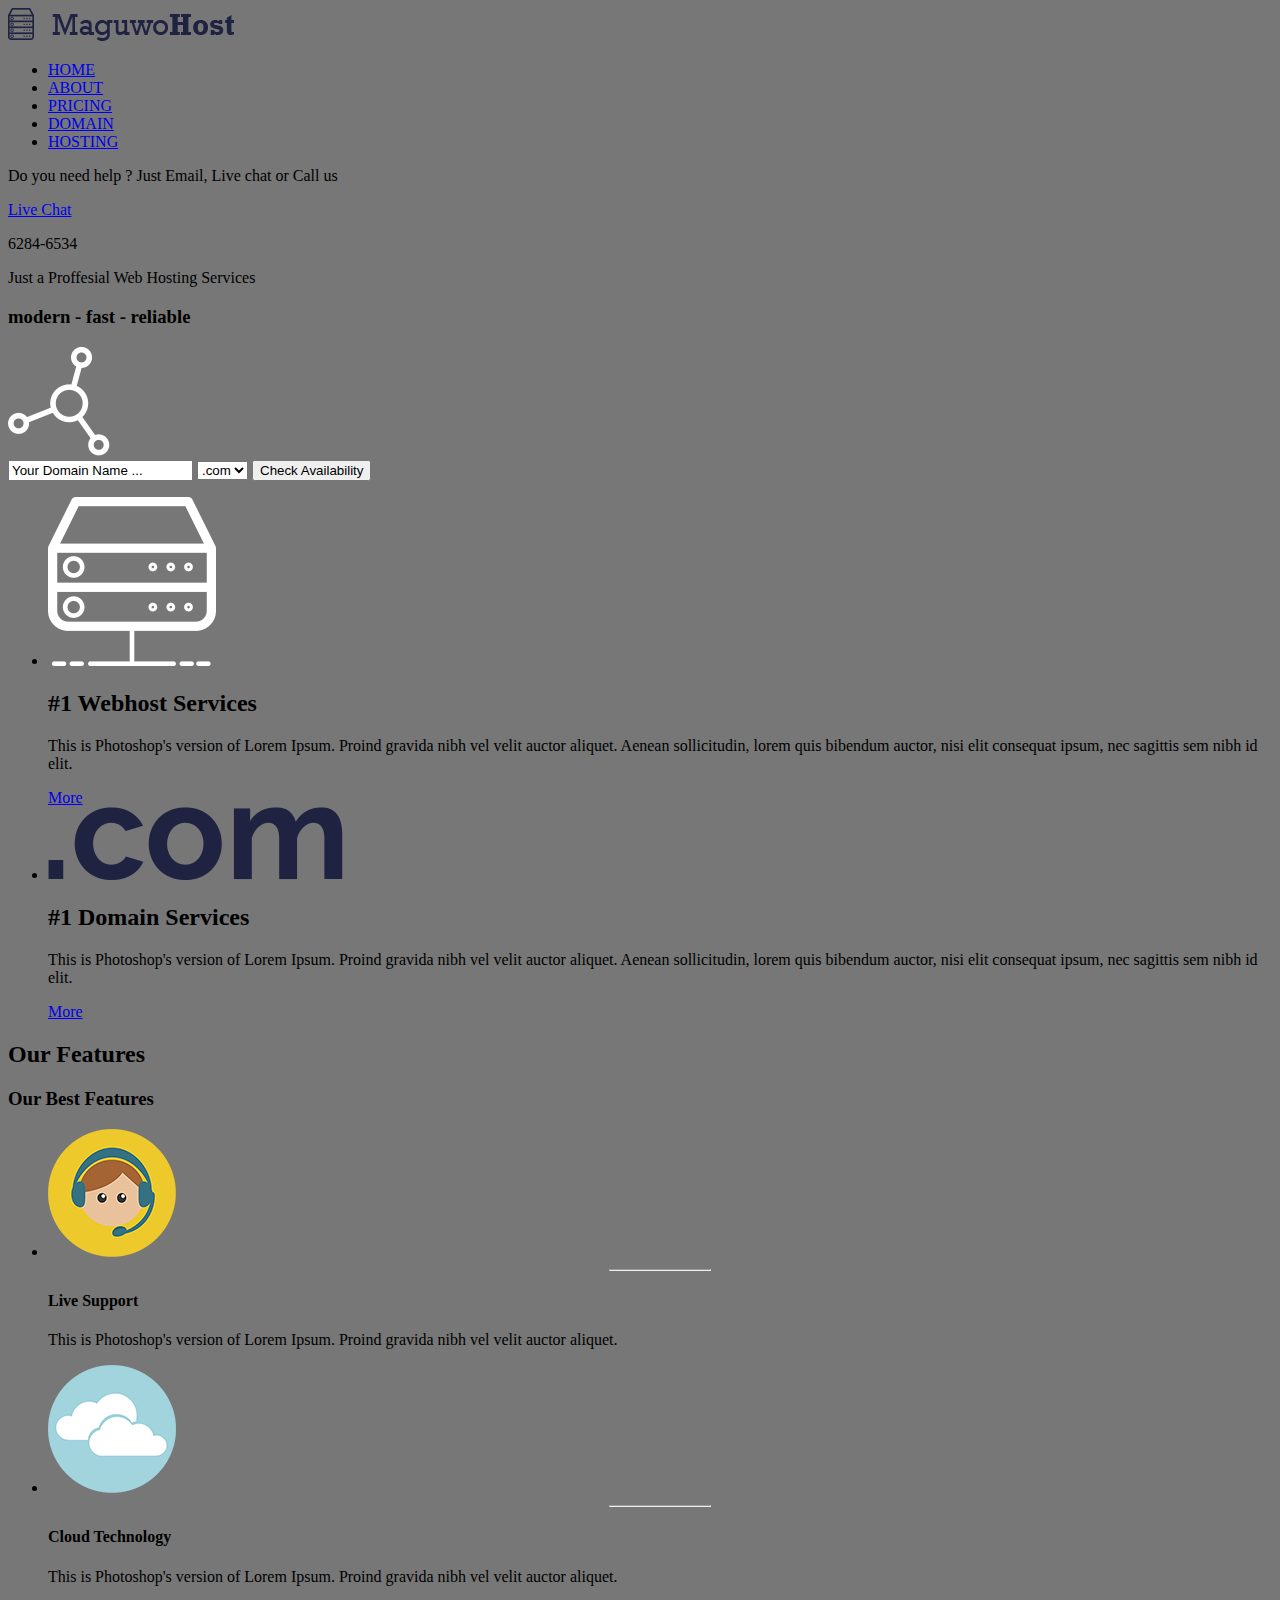
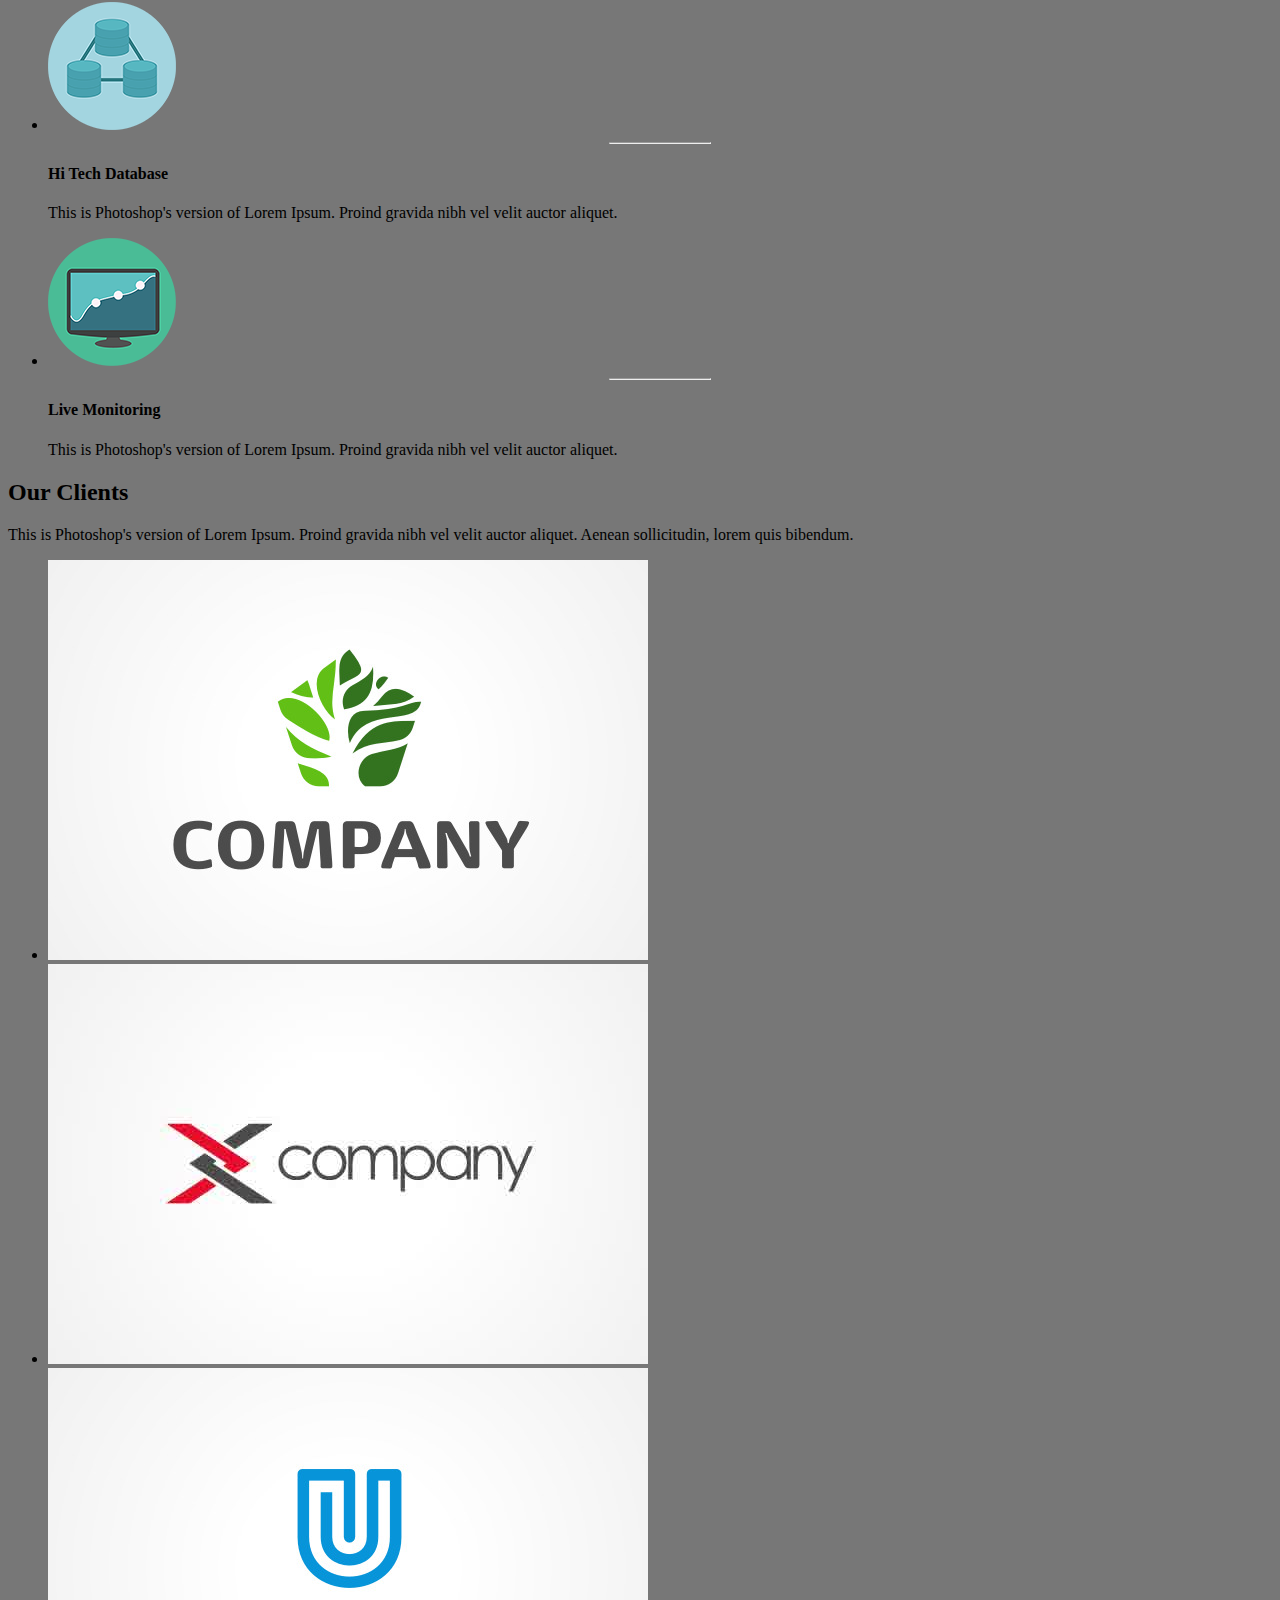
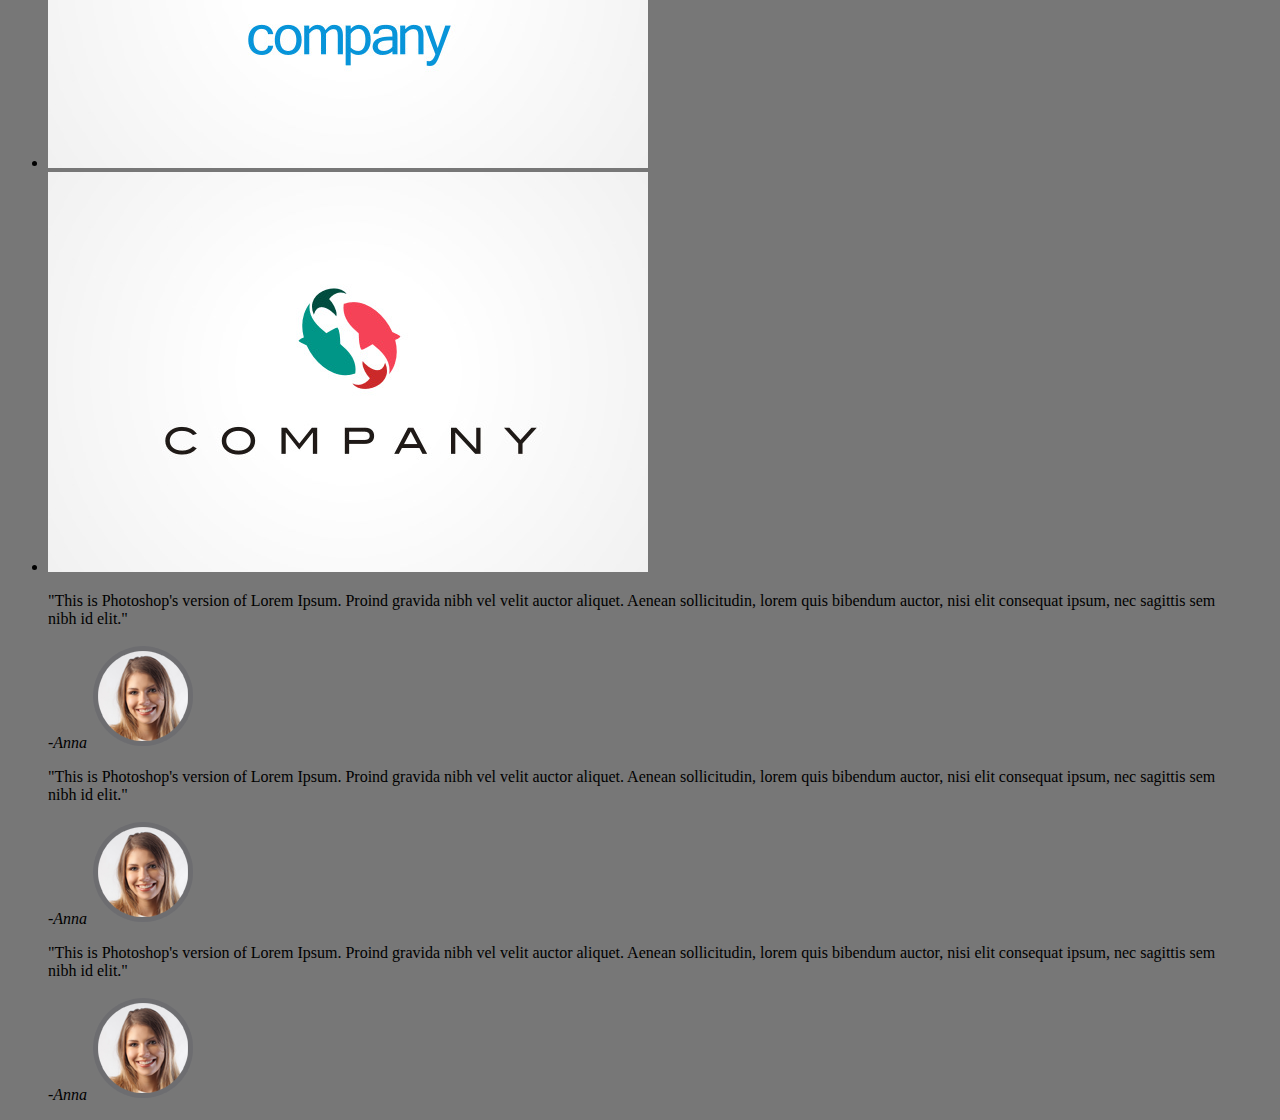
==== MaguwoHosting/index.html @ 18f497f8 "Проект maguwohost перемещен в новый каталог" ====
<!DOCTYPE html>
<html lang="en">
    <head>
        <meta charset="utf-8">
        <meta name="description" content="MaguwoHost is hosting">
        <link href="style.css" rel="stylesheet" type="text/css">
        <title>MaguwoHost</title>
    </head>
    <body>
        <div class="page-header">
            <div class="logo">
                <a href="#"><img src="imgs/Shape%20h.png"></a>
            </div>
            <ul class="main-nav">
                <li><a href="#">HOME</a></li>
                <li><a href="#">ABOUT</a></li>
                <li><a href="#">PRICING</a></li>
                <li><a href="#">DOMAIN</a></li>
                <li><a href="#">HOSTING</a></li>
            </ul>
            <div class="contacts-header">
                <p class="feedback">Do you need help ? Just Email, Live chat or Call us</p>
                <a href="#">Live Chat</a>
                <p>6284-6534</p>
            </div>
        </div>
        
        <div class="slider">
            <p>Just a Proffesial Web Hosting Services</p>
            <h3>modern - fast - reliable</h3>
            <img src="imgs/Shape%206.png">
            <form class="check-domain" action="#" method="get">
                <input type="text" name="checkdomain" value="Your Domain Name ...">
                <select name="domain">
                    <option value="com">.com</option>
                    <option value="net">.net</option>
                    <option value="org">.org</option>
                </select>
                <input type="submit" value="Check Availability">
            </form>
        </div>
        
        <div class="services">
            <ul class="about-services">
                <li>
                    <img src="imgs/Shape%207.png">
                    <h2>#1 Webhost Services</h2>
                    <p>This is Photoshop's version of Lorem Ipsum. Proind gravida nibh
                    vel velit auctor aliquet. Aenean sollicitudin, lorem quis bibendum
                    auctor, nisi elit consequat ipsum, nec sagittis sem nibh id elit.</p>
                    <a href="#">More</a>
                </li>
                <li>
                    <img src="imgs/com.png">
                    <h2>#1 Domain Services</h2>
                    <p>This is Photoshop's version of Lorem Ipsum. Proind gravida nibh
                    vel velit auctor aliquet. Aenean sollicitudin, lorem quis bibendum
                    auctor, nisi elit consequat ipsum, nec sagittis sem nibh id elit.</p>
                    <a href="#">More</a>
                </li>
            </ul>
        </div>
        
        <div class="features">
            <div class="features-name">
                <h2>Our Features</h2>
                <h3>Our Best Features</h3>
            </div>
            <ul class="features-items">
                <li>
                    <img src="imgs/SEO-29.png">
                    <hr width="100">
                    <h4>Live Support</h4>
                    <p>This is Photoshop's version of Lorem Ipsum. Proind gravida nibh
                    vel velit auctor aliquet.</p>
                </li>
                <li>
                    <img src="imgs/SEO-32.png">
                    <hr width="100">
                    <h4>Cloud Technology</h4>
                    <p>This is Photoshop's version of Lorem Ipsum. Proind gravida nibh
                    vel velit auctor aliquet.</p>
                </li>
                <li>
                    <img src="imgs/Technology-18.png">
                    <hr width="100">
                    <h4>Hi Tech Database</h4>
                    <p>This is Photoshop's version of Lorem Ipsum. Proind gravida nibh
                    vel velit auctor aliquet.</p>
                </li>
                <li>
                    <img src="imgs/SEO-04.png">
                    <hr width="100">
                    <h4>Live Monitoring</h4>
                    <p>This is Photoshop's version of Lorem Ipsum. Proind gravida nibh
                    vel velit auctor aliquet.</p>
                </li>
            </ul>
        </div>
        
        <div class="clients">
            <div class="clients-companies">
                <div class="our-clients">
                    <h2>Our Clients</h2>
                    <p>This is Photoshop's version of Lorem Ipsum. Proind gravida nibh
                    vel velit auctor aliquet. Aenean sollicitudin, lorem quis bibendum.</p>
                </div>
                <div class="companies-clients">
                    <ul class="companies-items">
                        <li><img src="imgs/tree-logo.jpg"></li>
                        <li><img src="imgs/x-logo.jpg"></li>
                        <li><img src="imgs/u-logo.jpg"></li>
                        <li><img src="imgs/fish-logo.jpg"></li>
                    </ul>
                </div>
            </div>
            <div class="reviews-list">
                <blockquote class="review-item">
                    <p>"This is Photoshop's version of Lorem Ipsum. Proind gravida nibh
                    vel velit auctor aliquet. Aenean sollicitudin, lorem quis bibendum
                    auctor, nisi elit consequat ipsum, nec sagittis sem nibh id elit."</p>
                    <cite>-Anna</cite>
                    <img src="imgs/Layer%204.png">
                </blockquote>
                <blockquote class="review-item">
                    <p>"This is Photoshop's version of Lorem Ipsum. Proind gravida nibh
                    vel velit auctor aliquet. Aenean sollicitudin, lorem quis bibendum
                    auctor, nisi elit consequat ipsum, nec sagittis sem nibh id elit."</p>
                    <cite>-Anna</cite>
                    <img src="imgs/Layer%204.png">
                </blockquote>
                <blockquote class="review-item">
                    <p>"This is Photoshop's version of Lorem Ipsum. Proind gravida nibh
                    vel velit auctor aliquet. Aenean sollicitudin, lorem quis bibendum
                    auctor, nisi elit consequat ipsum, nec sagittis sem nibh id elit."</p>
                    <cite>-Anna</cite>
                    <img src="imgs/Layer%204.png">
                </blockquote>
            </div>
        </div>
        
        <div class="page-footer">
        </div>
    </body>
</html>
---- MaguwoHosting/style.css ----
body {
    background: #777777;
}
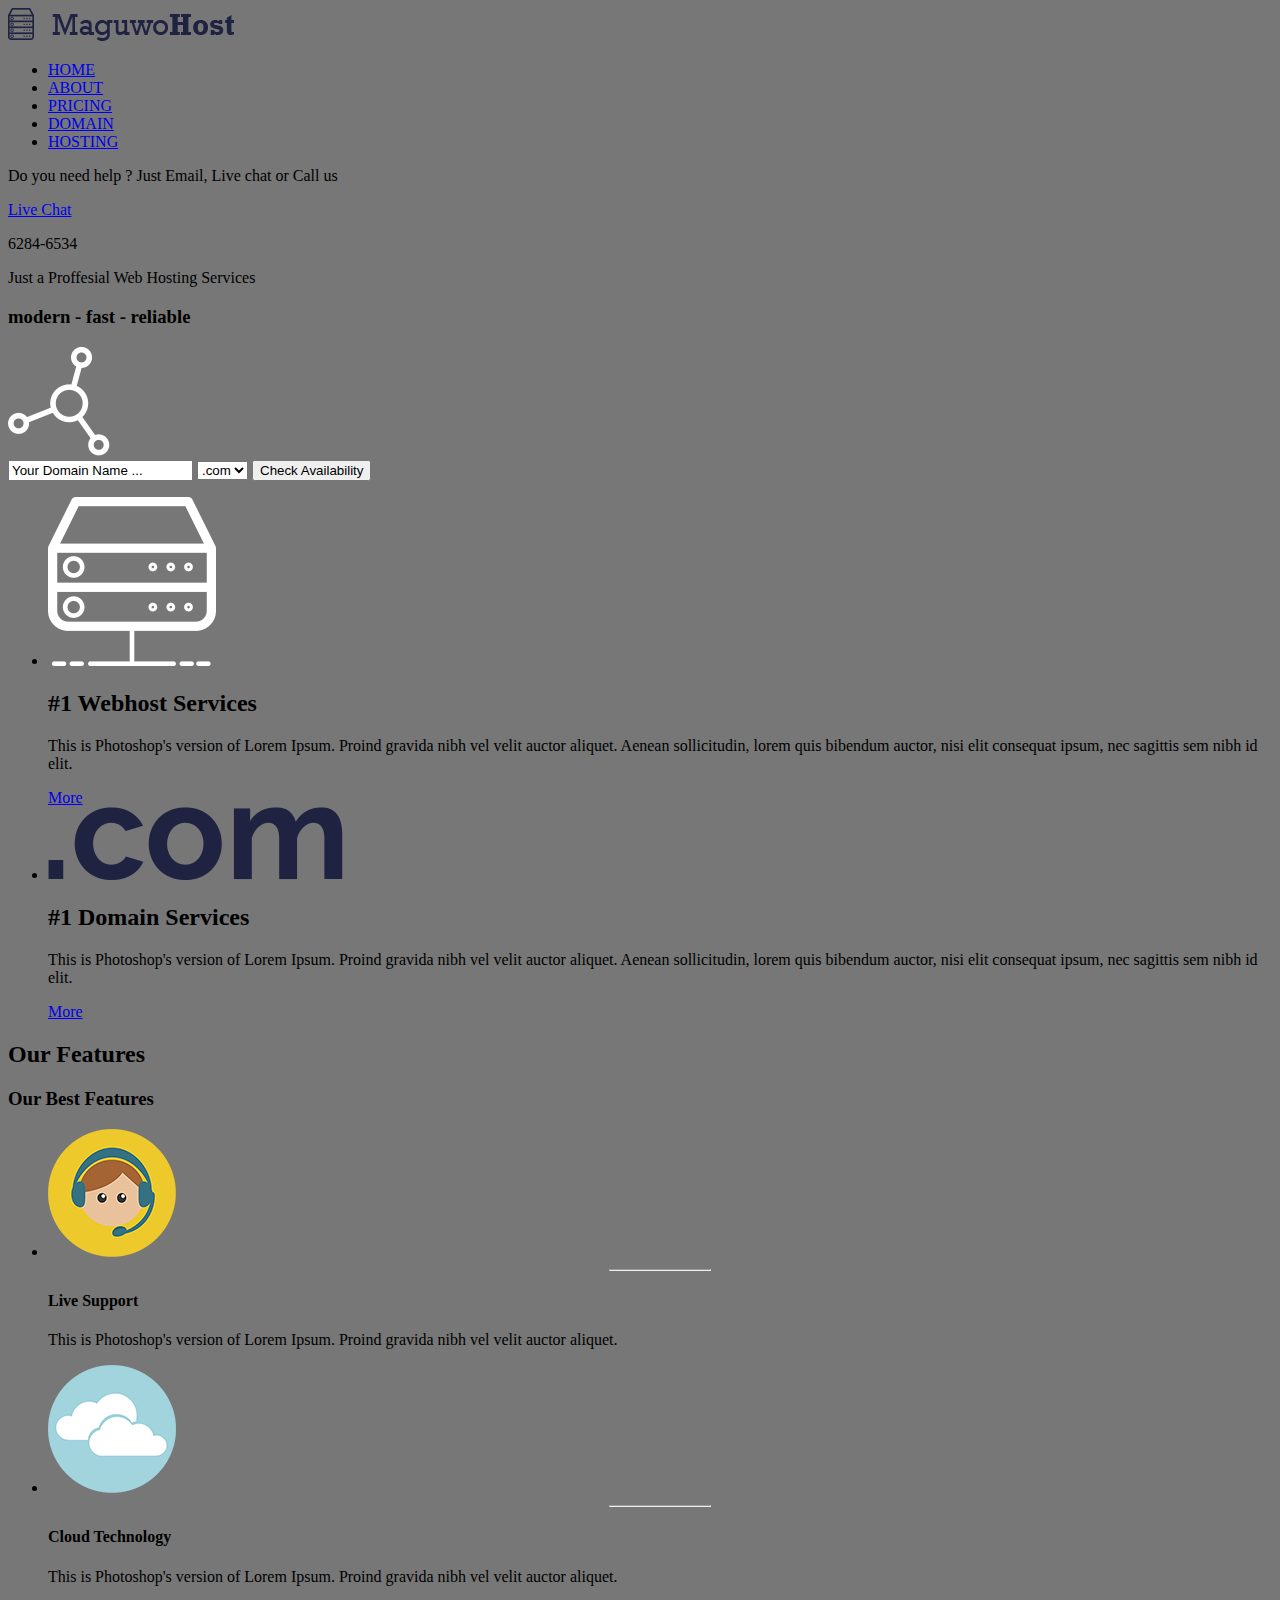
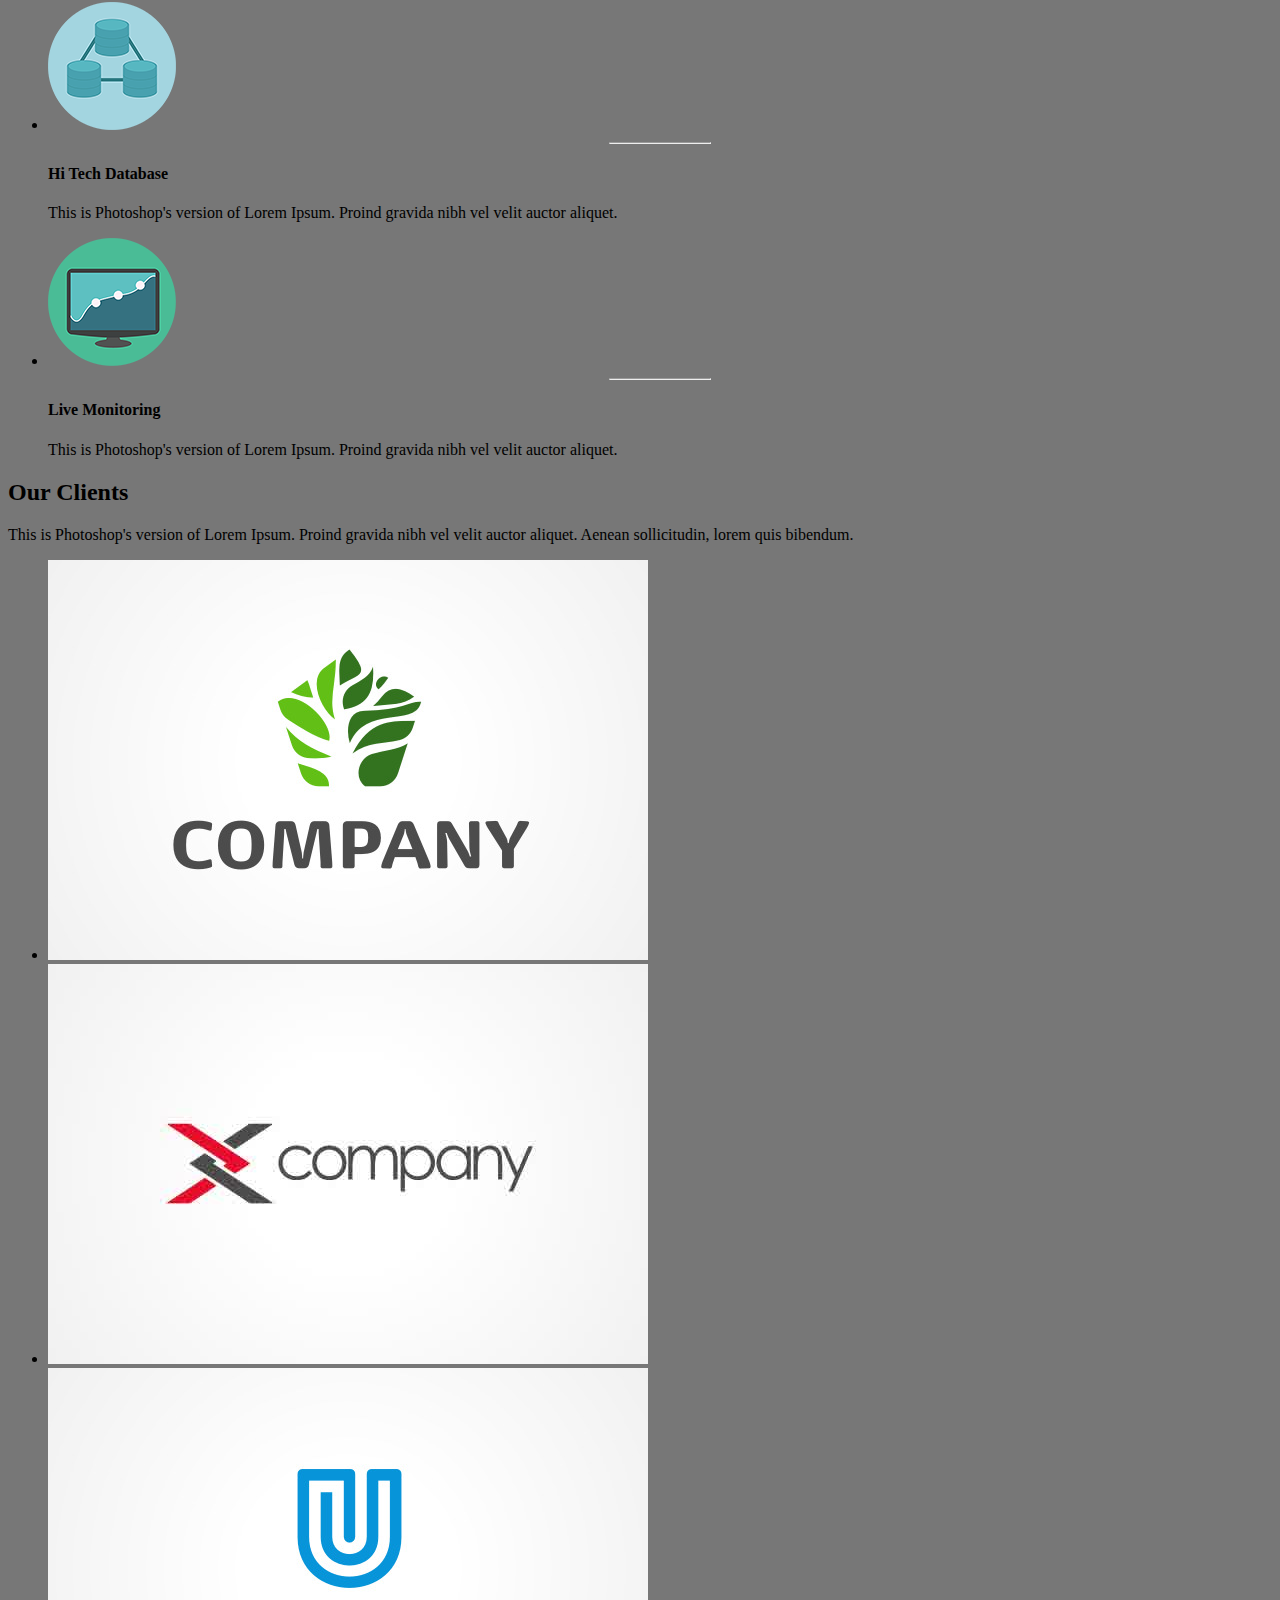
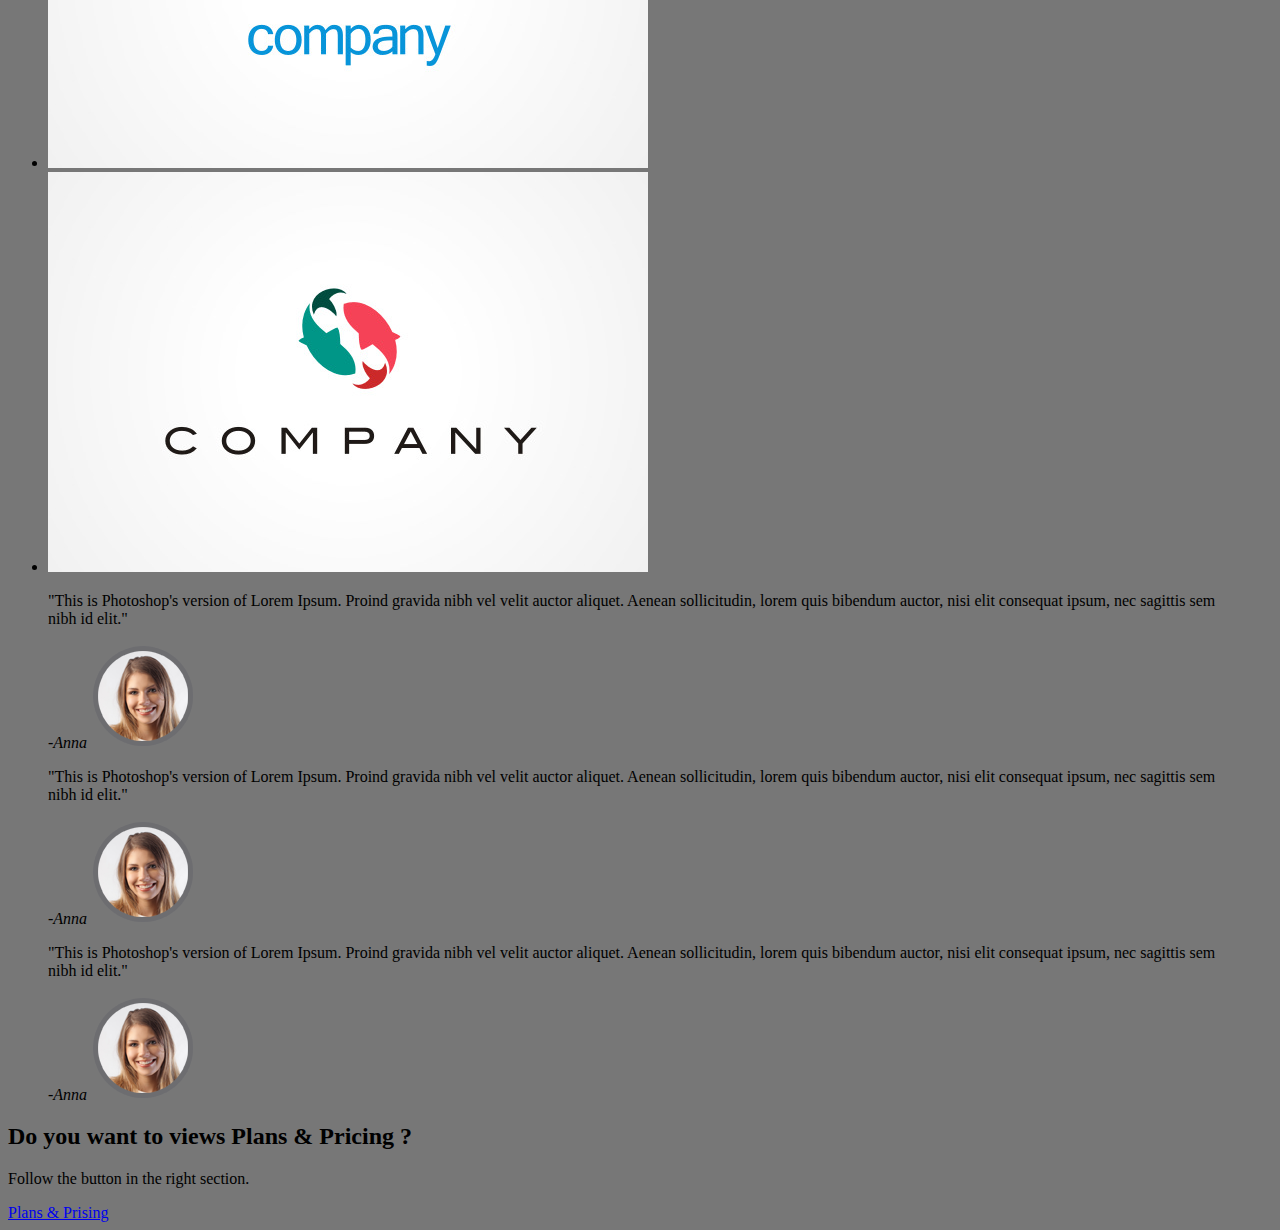
==== commit 975f350c: "Добавлен новый раздел Plans & Pricing." ====
--- a/MaguwoHosting/index.html
+++ b/MaguwoHosting/index.html
@@ -139,6 +139,14 @@
             </div>
         </div>
         
+        <div class="Pricing">
+            <div class="Pricing-promo">
+                <h2>Do you want to views Plans & Pricing ?</h2>
+                <p>Follow the button in the right section.</p>
+            </div>
+            <a href="#">Plans & Prising</a>
+        </div>
+        
         <div class="page-footer">
         </div>
     </body>
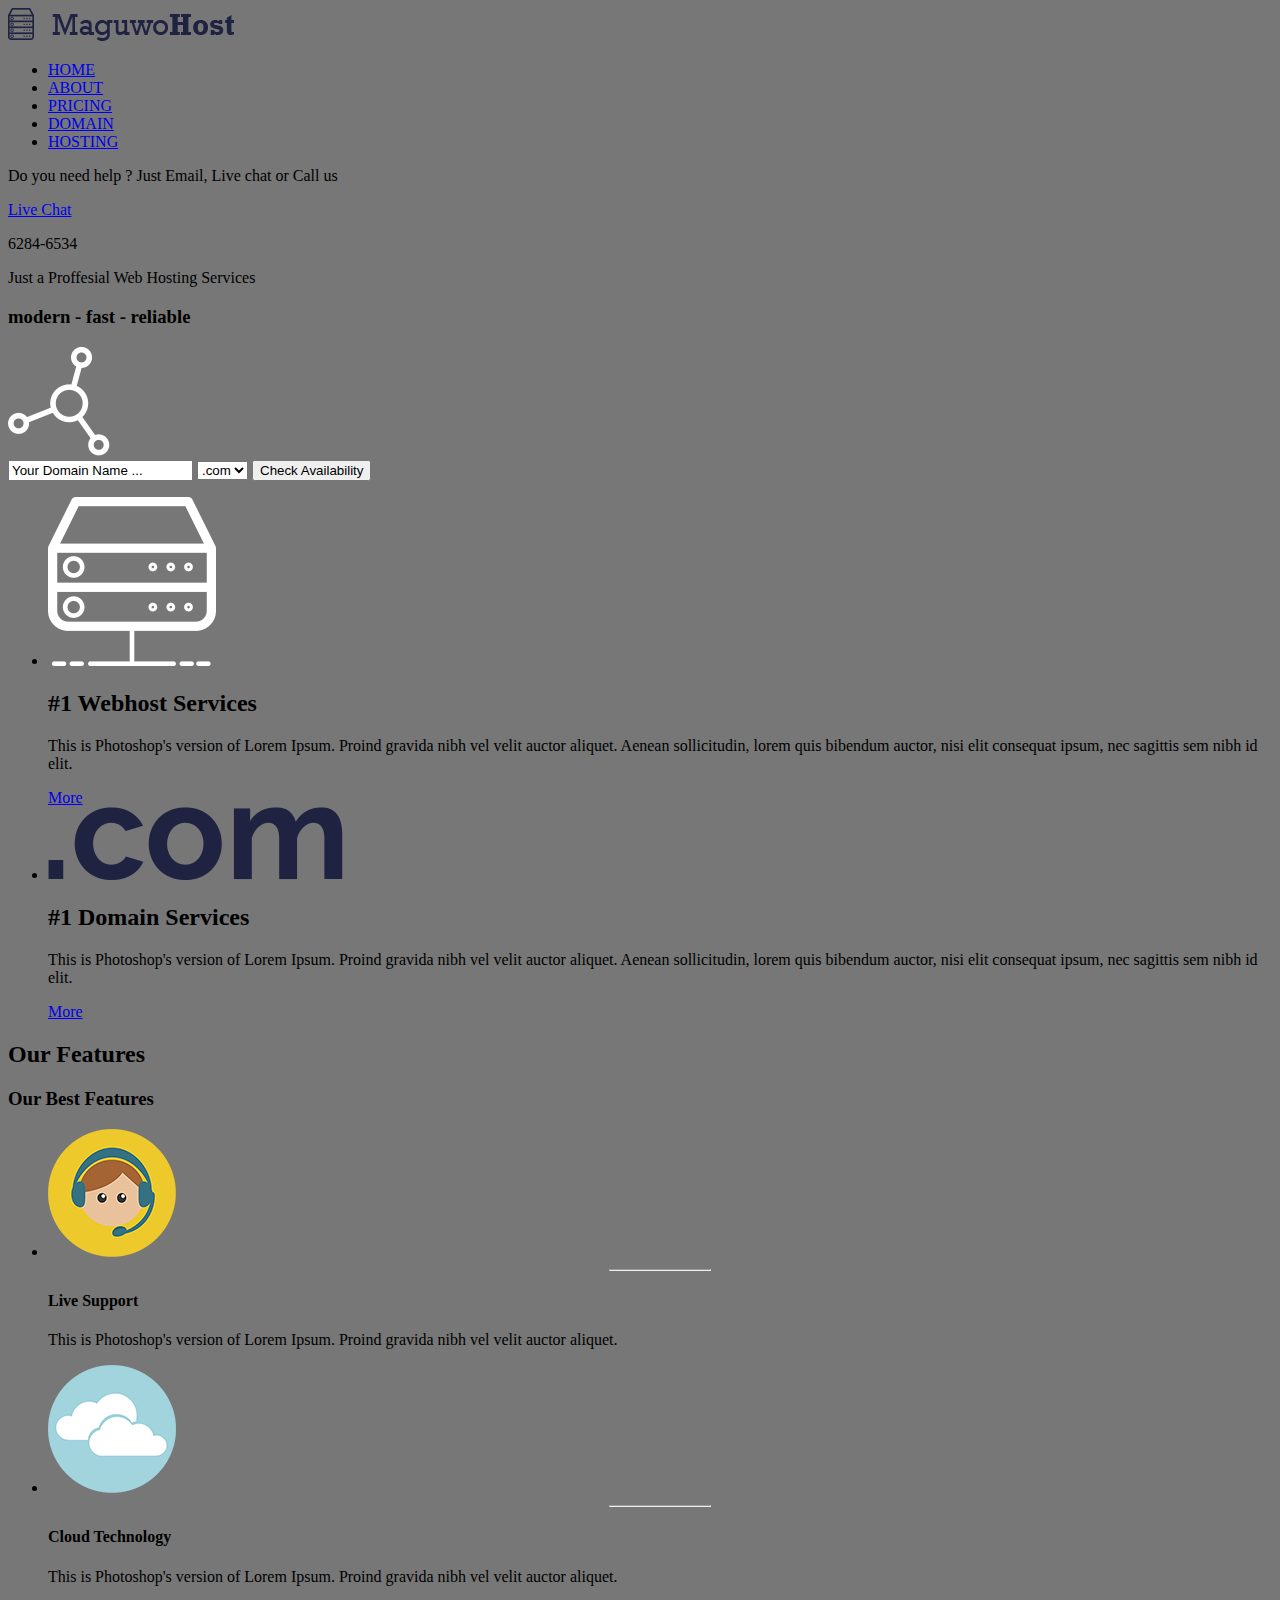
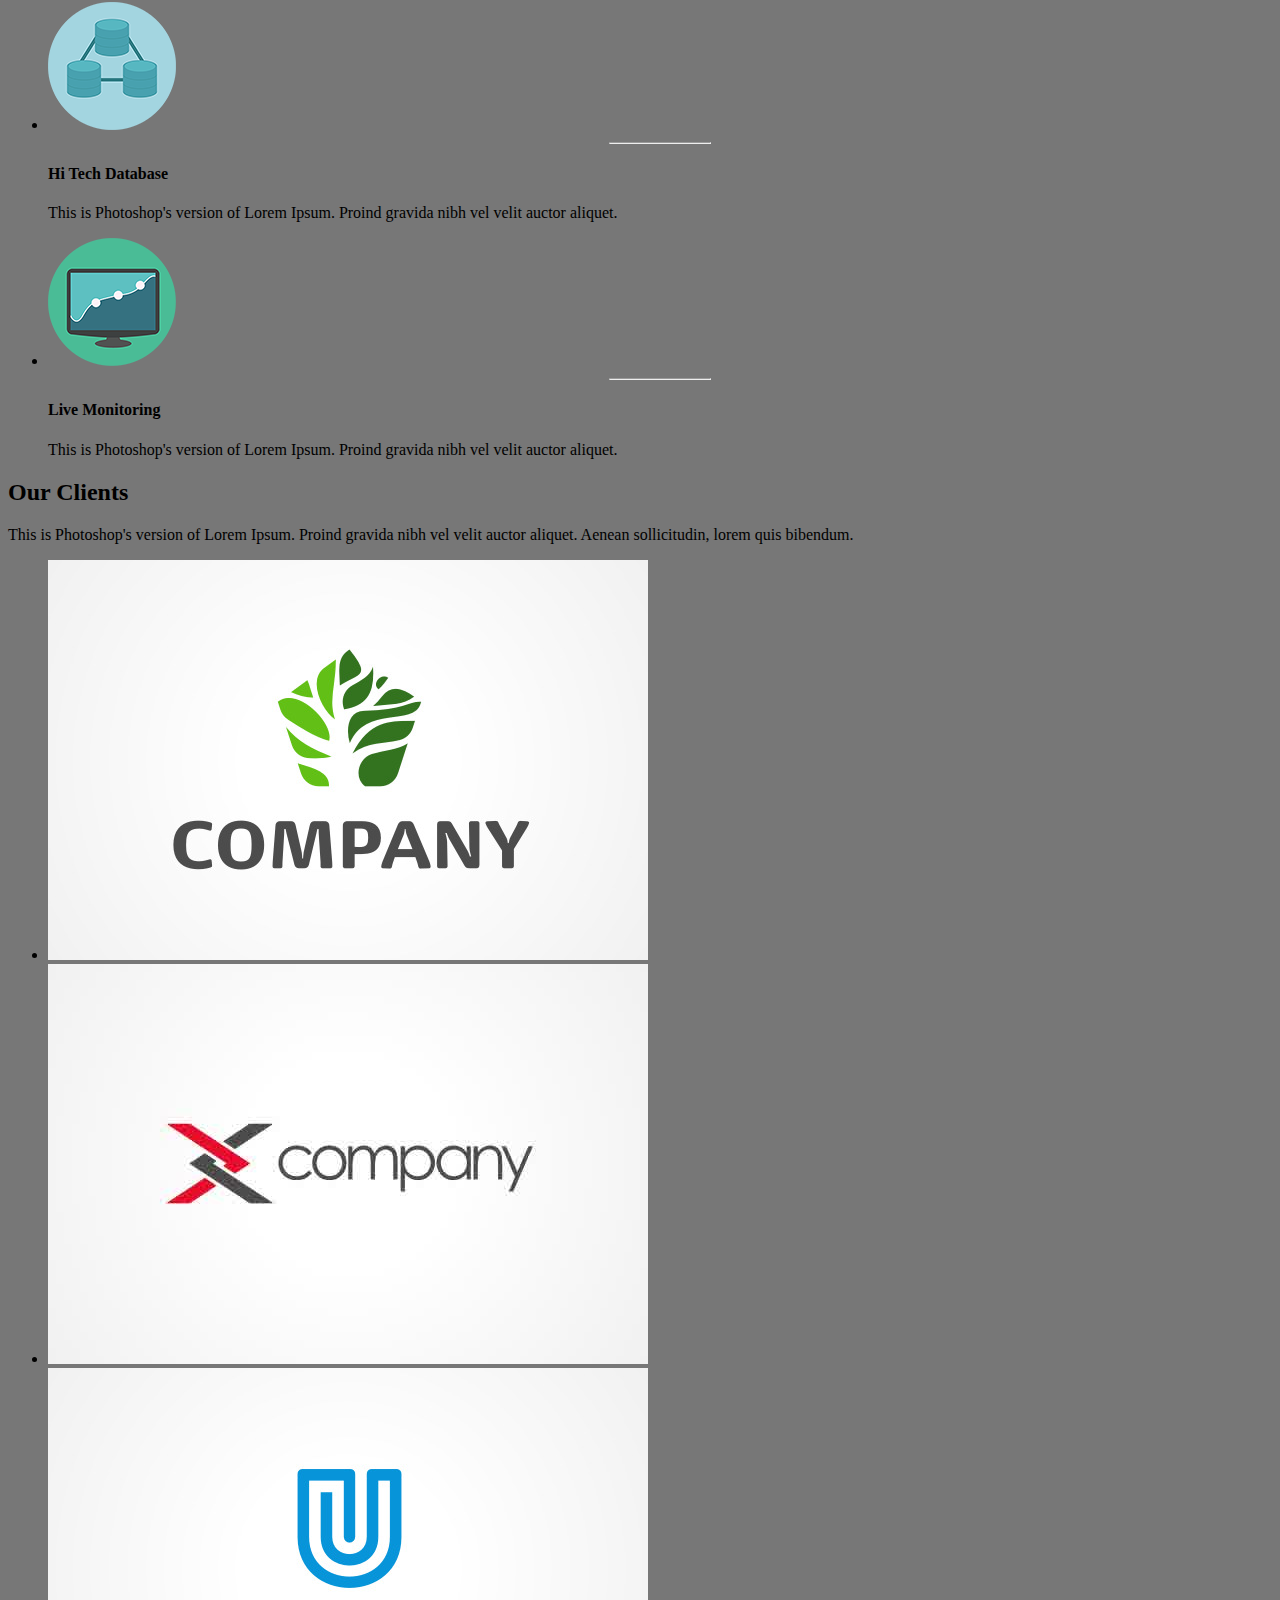
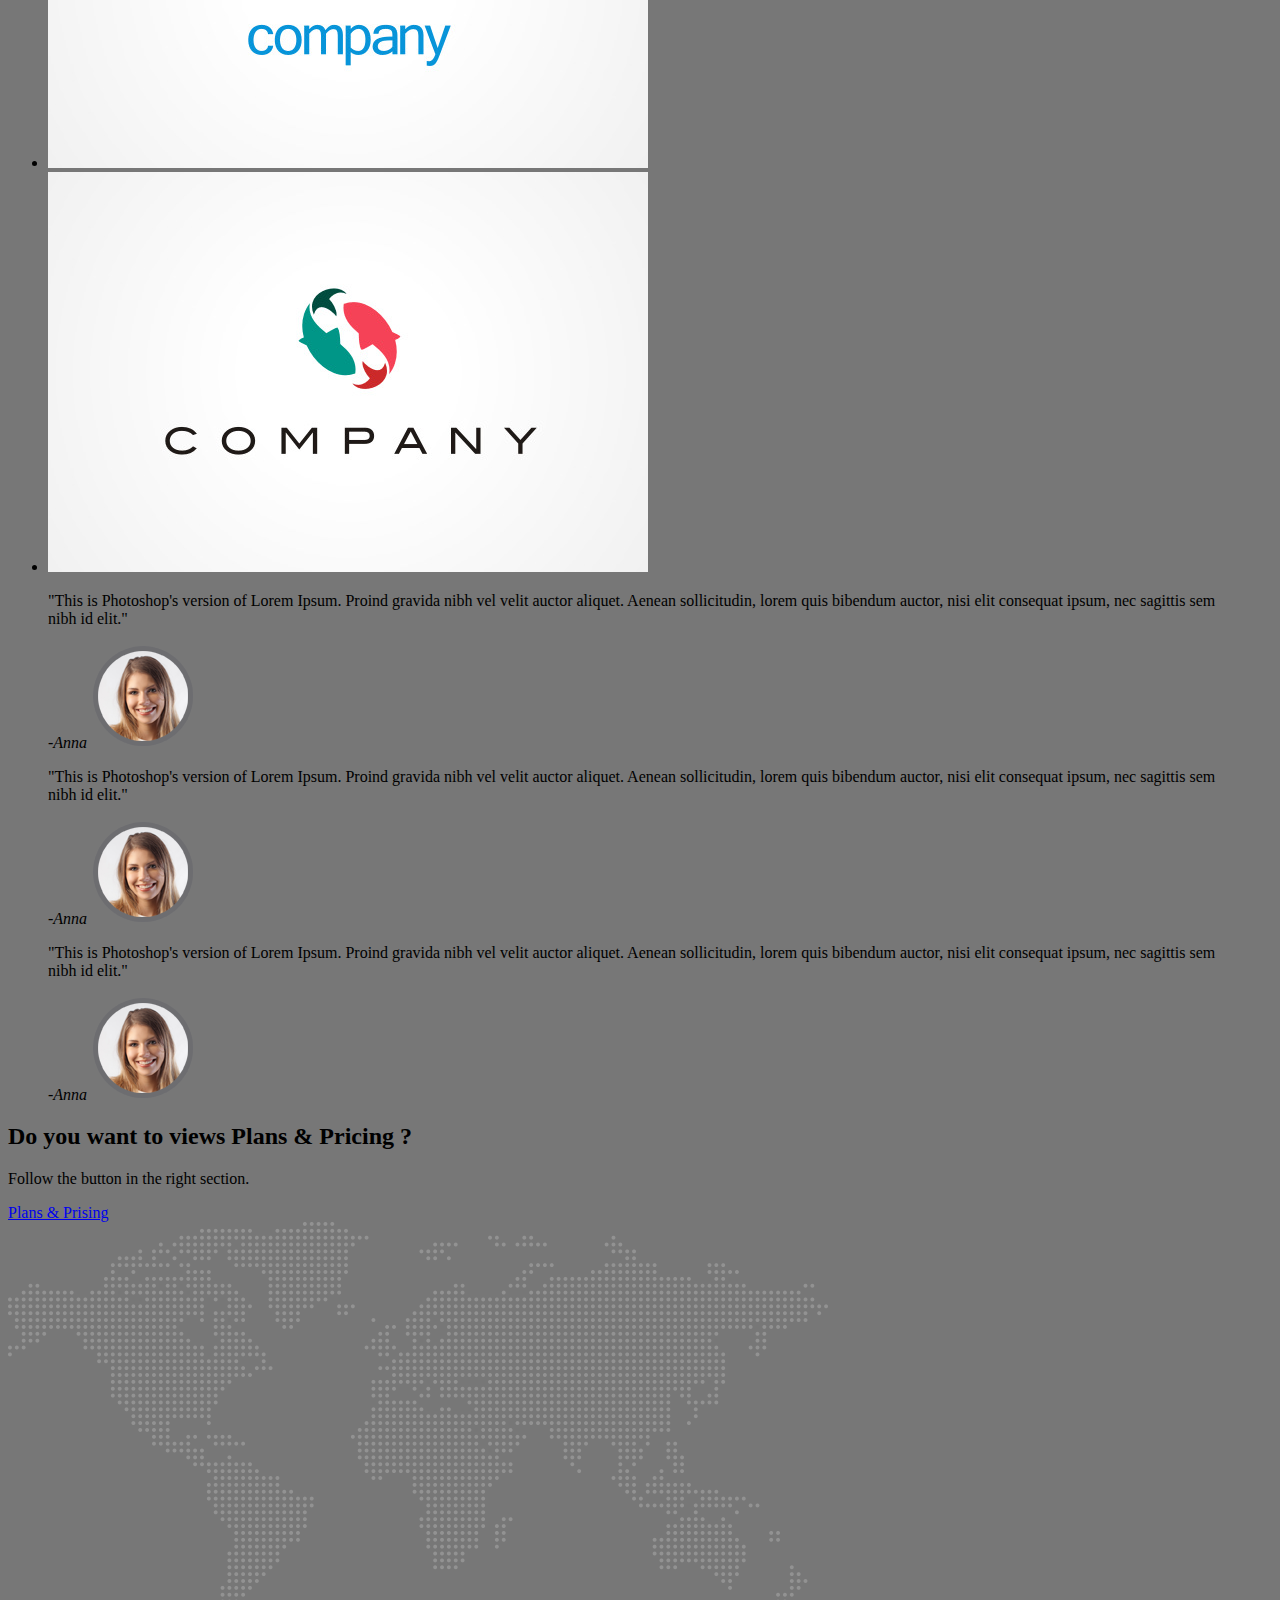
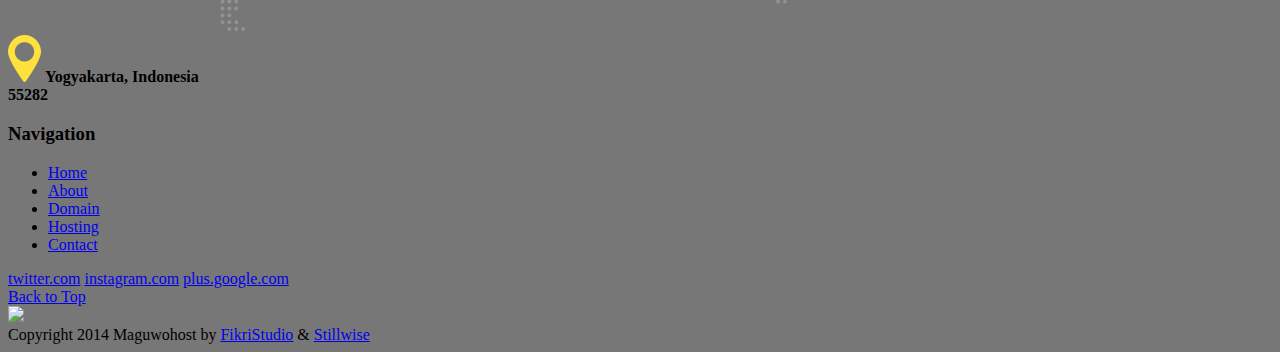
==== commit 90b19267: "Размечен page-footer" ====
--- a/MaguwoHosting/index.html
+++ b/MaguwoHosting/index.html
@@ -148,6 +148,37 @@
         </div>
         
         <div class="page-footer">
+            <div class="map">
+                <img src="imgs/Vector%20Smart%20Object.png">
+                <div class="map-point">
+                    <img src="imgs/Shape%208.png">
+                    <b>Yogyakarta, Indonesia<br>55282</b>
+                </div>
+            </div>
+            <div class="footer-nav">
+                <div class="footer-menu">
+                    <h3>Navigation</h3>
+                    <ul>
+                        <li><a href="#">Home</a></li>
+                        <li><a href="#">About</a></li>
+                        <li><a href="#">Domain</a></li>
+                        <li><a href="#">Hosting</a></li>
+                        <li><a href="#">Contact</a></li>
+                    </ul>
+                </div>
+                <div class="footer-social">
+                    <a class="social-btn" href="#">twitter.com</a>
+                    <a class="social-btn" href="#">instagram.com</a>
+                    <a class="social-btn" href="#">plus.google.com</a>
+                </div>
+                <a href="#">Back to Top</a>
+            </div>
+            <div class="footer-bottom">
+                <img src="#">
+                <div class="footer-copyright">
+                    Copyright 2014 Maguwohost by <a href="#">FikriStudio</a> & <a class="Stillwise" href="#">Stillwise</a>
+                </div>
+            </div>
         </div>
     </body>
 </html>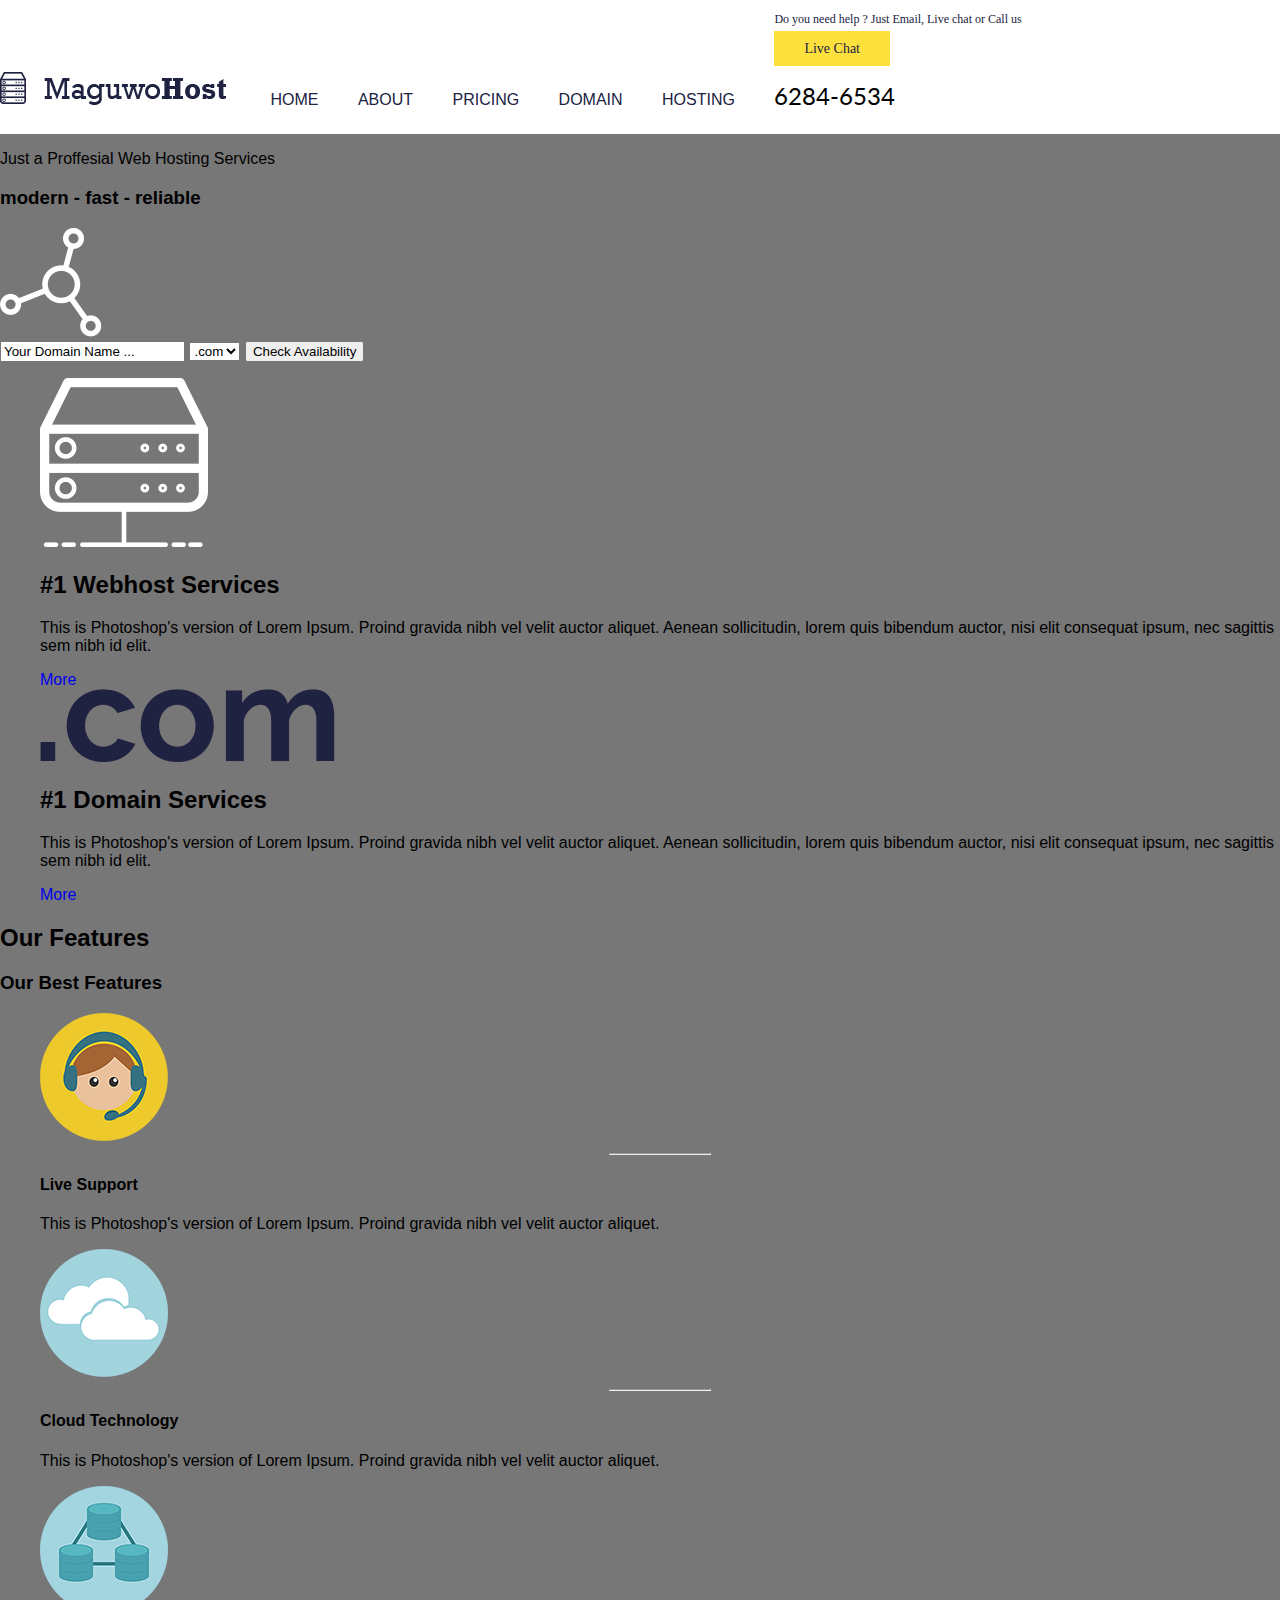
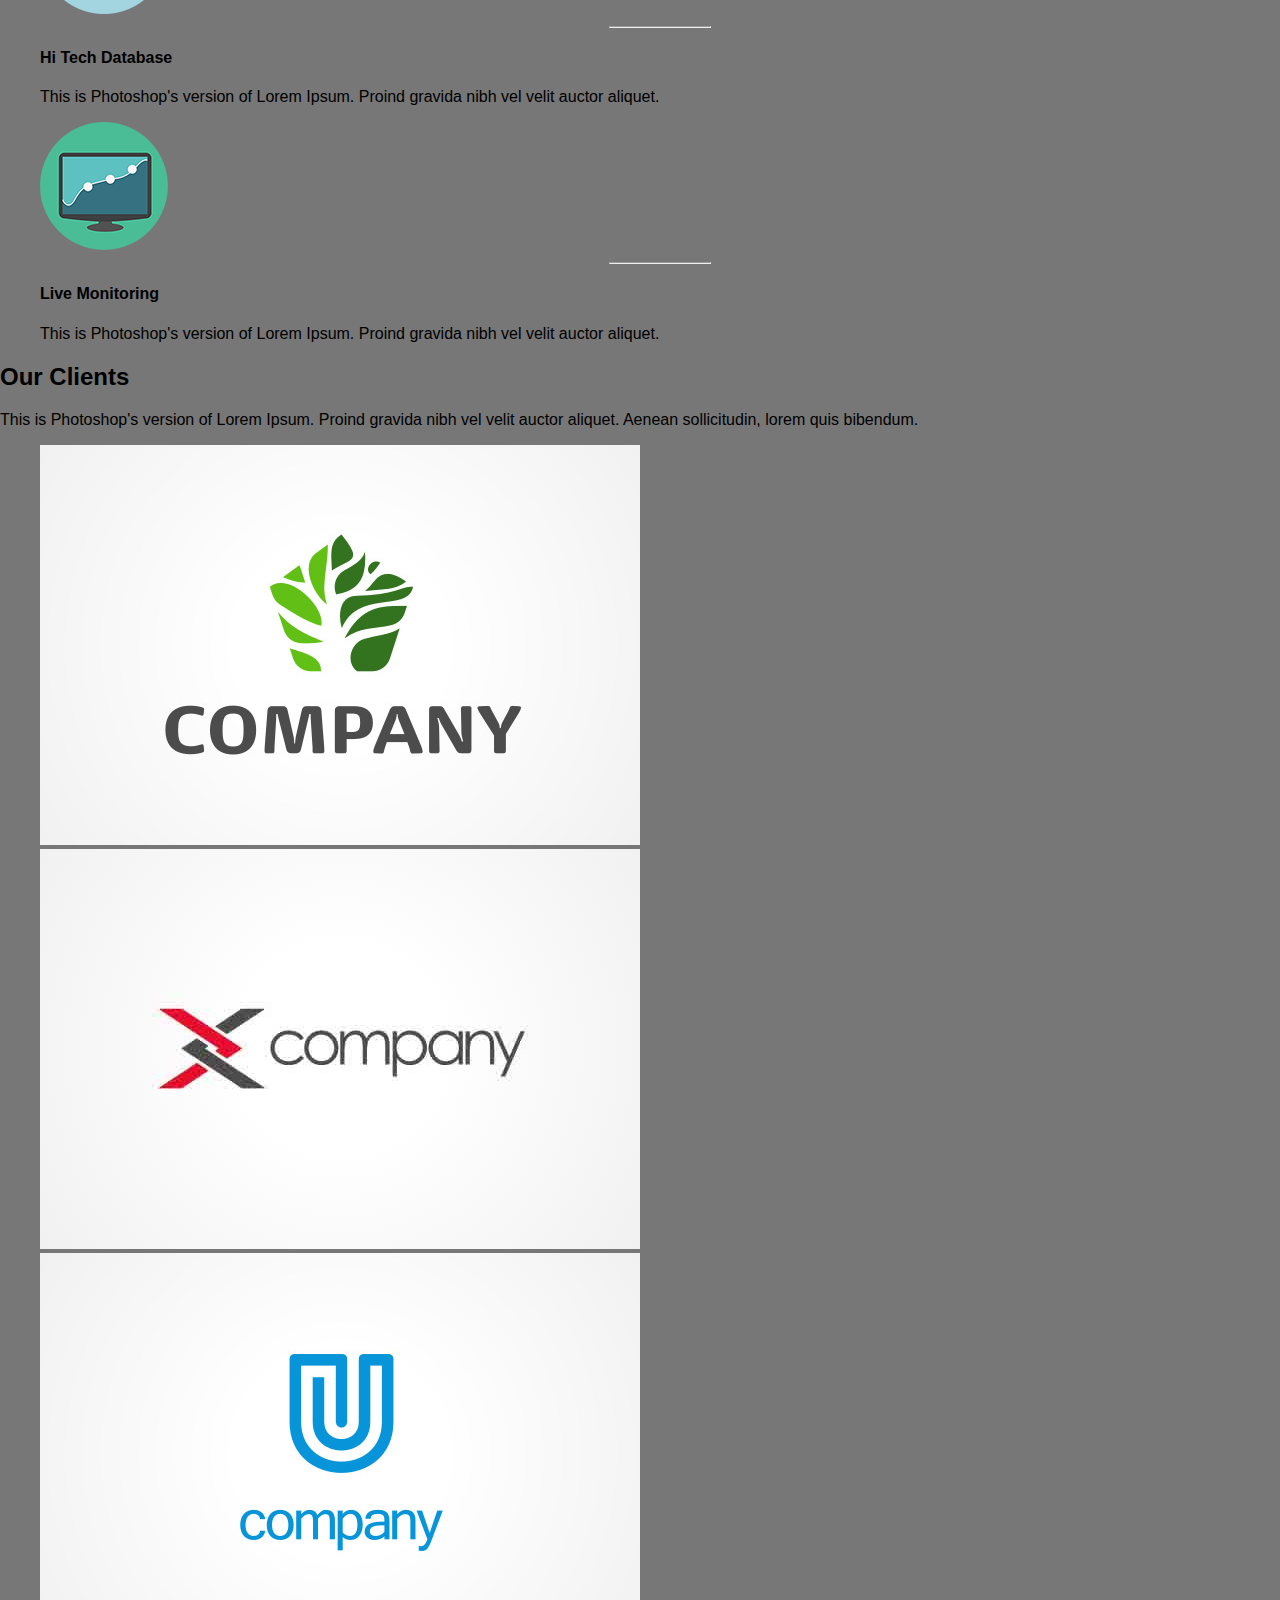
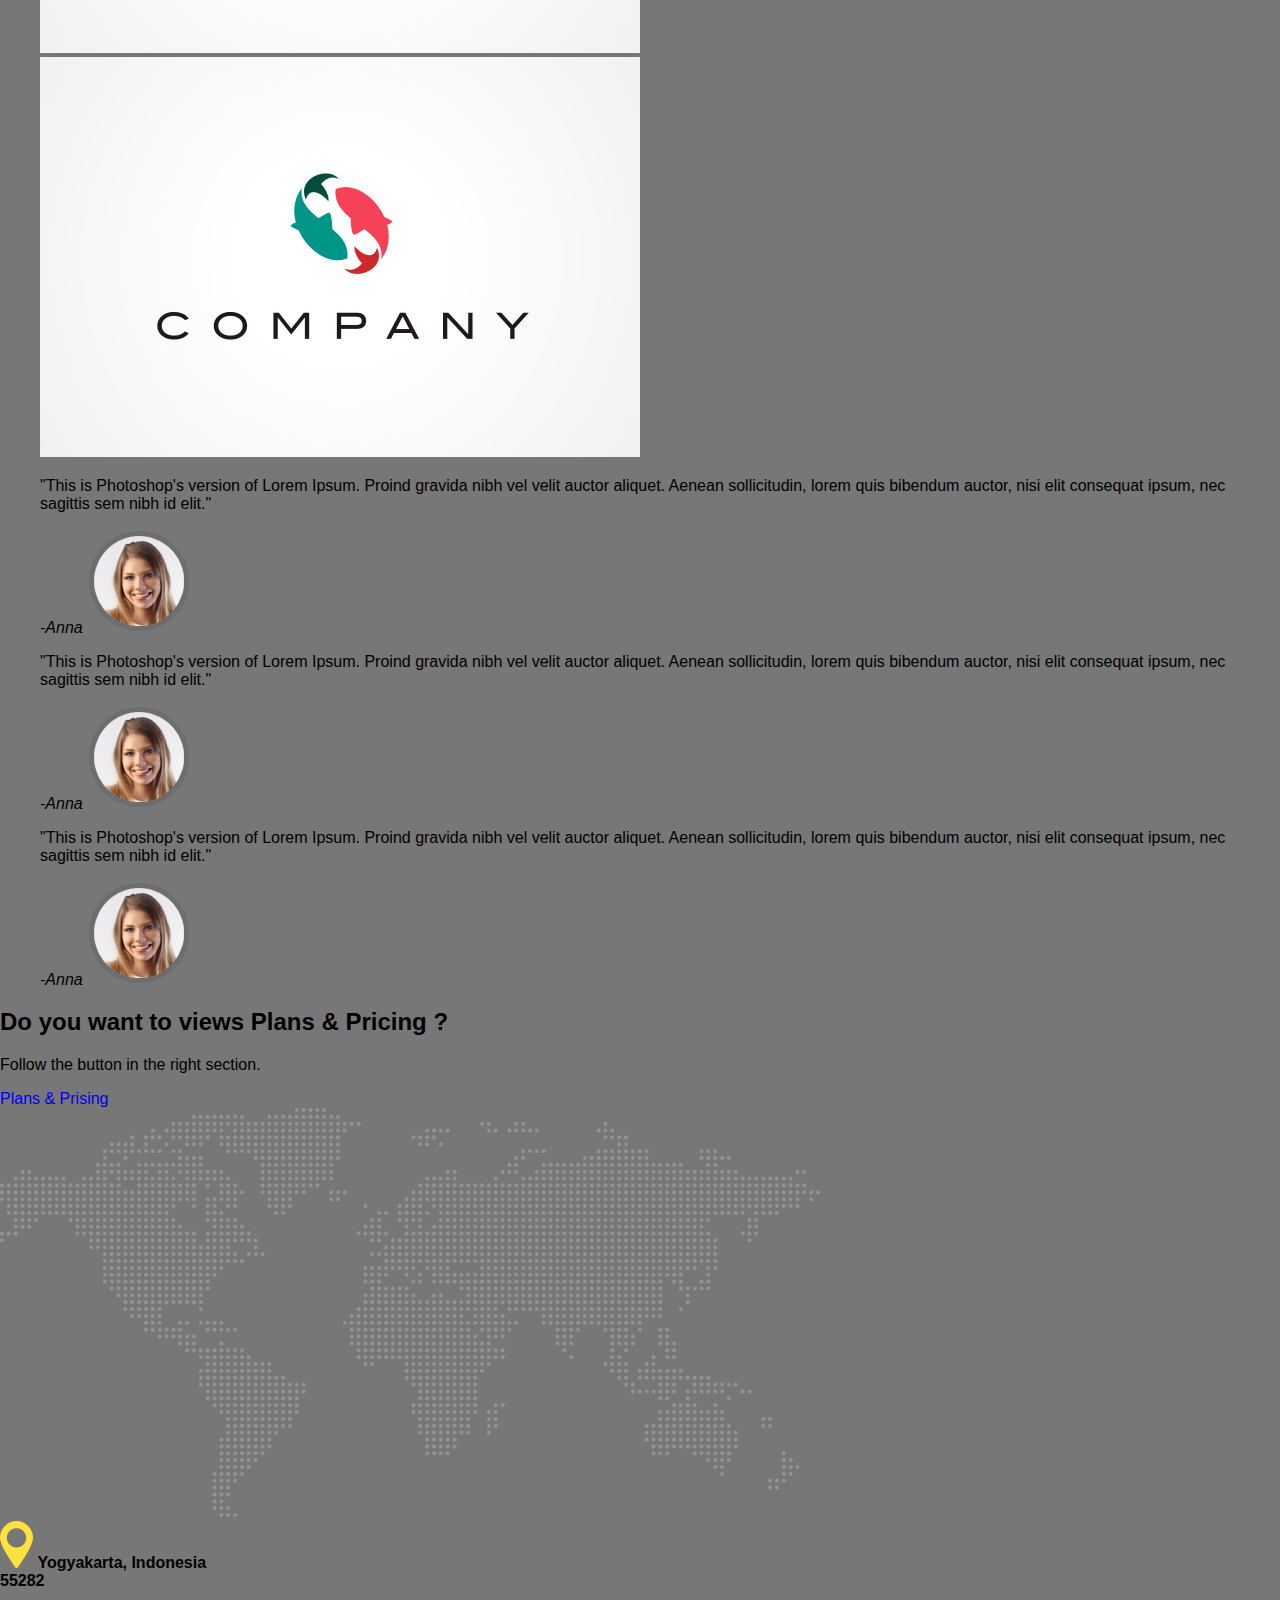
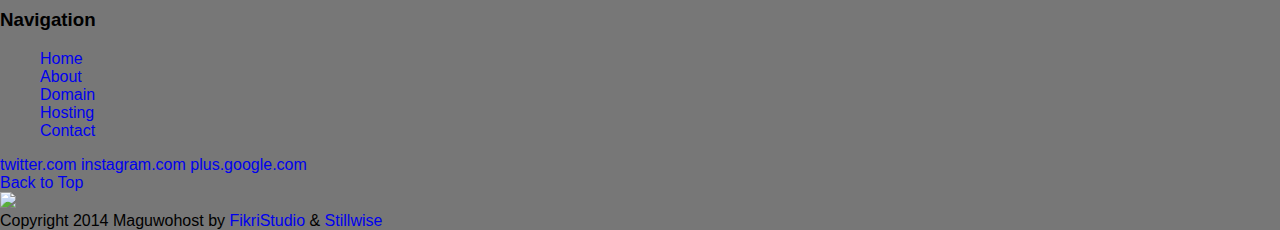
==== commit 0e64d082: "Небольшие изменения и добавление шрифта." ====
--- a/MaguwoHosting/index.html
+++ b/MaguwoHosting/index.html
@@ -20,8 +20,8 @@
             </ul>
             <div class="contacts-header">
                 <p class="feedback">Do you need help ? Just Email, Live chat or Call us</p>
-                <a href="#">Live Chat</a>
-                <p>6284-6534</p>
+                <a class="chat-btn" href="#">Live Chat</a>
+                <p class="phone-number">6284-6534</p>
             </div>
         </div>
         
@@ -48,7 +48,7 @@
                     <p>This is Photoshop's version of Lorem Ipsum. Proind gravida nibh
                     vel velit auctor aliquet. Aenean sollicitudin, lorem quis bibendum
                     auctor, nisi elit consequat ipsum, nec sagittis sem nibh id elit.</p>
-                    <a href="#">More</a>
+                    <a class="btn" href="#">More</a>
                 </li>
                 <li>
                     <img src="imgs/com.png">
@@ -56,7 +56,7 @@
                     <p>This is Photoshop's version of Lorem Ipsum. Proind gravida nibh
                     vel velit auctor aliquet. Aenean sollicitudin, lorem quis bibendum
                     auctor, nisi elit consequat ipsum, nec sagittis sem nibh id elit.</p>
-                    <a href="#">More</a>
+                    <a class="btn" href="#">More</a>
                 </li>
             </ul>
         </div>
--- a/MaguwoHosting/style.css
+++ b/MaguwoHosting/style.css
@@ -1,3 +1,96 @@
+@font-face {
+    font-family: 'Raleway Bold';
+    font-style: normal;
+    font-weight: 700;
+    src: local('Raleway Bold'), local('Raleway-Bold'),
+        url(http://allfont.ru/cache/fonts/raleway-bold_b78dbdb8527d337fa2363166b11e2ee7.woff) format('woff'),
+        url(http://allfont.ru/cache/fonts/raleway-bold_b78dbdb8527d337fa2363166b11e2ee7.ttf) format('truetype');
+}
+
+@font-face {
+    font-family: 'Raleway Regular';
+    font-style: normal;
+    font-weight: 400;
+    src: local('Raleway Regular'), local('Raleway-Regular'),
+        url(http://allfont.ru/cache/fonts/raleway-regular_180999bdf4e0628710f03129fd5467e7.woff) format('woff'),
+        url(http://allfont.ru/cache/fonts/raleway-regular_180999bdf4e0628710f03129fd5467e7.ttf) format('truetype');
+}
+
+@font-face {
+    font-family: 'Lato Regular';
+    font-style: normal;
+    font-weight: 400;
+    src: url(latoregular.ttf);
+}
+/*
+check,.com: #ffe13e
+dblu: #202242
+carrot: #edc92c
+*/
 body {
+    font-family: "Raleway Regular", sans-serif;
+    margin: 0;
+    padding: 0;
     background: #777777;
+}
+
+a {
+    text-decoration: none;
+}
+li {
+    list-style: none;
+}
+
+.page-header {
+    background: white;
+}
+
+.logo {
+    display: inline-block;
+}
+
+.main-nav {
+    display: inline-block;
+}
+
+.contacts-header {
+    display: inline-block;
+}
+.main-nav li {
+    display: inline-block;
+}
+
+.main-nav li:not(lastchild) {
+    margin-right: 35px;
+}
+.main-nav a {
+    display: block;
+    font-size: 16px;
+    color: #202242;
+    
+}
+
+.main-nav a:hover {
+    font-family: "Raleway Bold";
+    color: #ffe246;
+}
+
+.feedback {
+    font-family: "Raleway Bold";
+    font-size: 12px;
+    color: #202242;
+}
+
+.chat-btn {
+    padding: 10px 30px;
+    font-family: "Raleway Bold";
+    font-size: 14px;
+    color: #202242;
+    background: #ffe13e;
+    
+}
+
+.phone-number {
+    font-family: "Lato Regular";
+    font-size: 24px;
 }